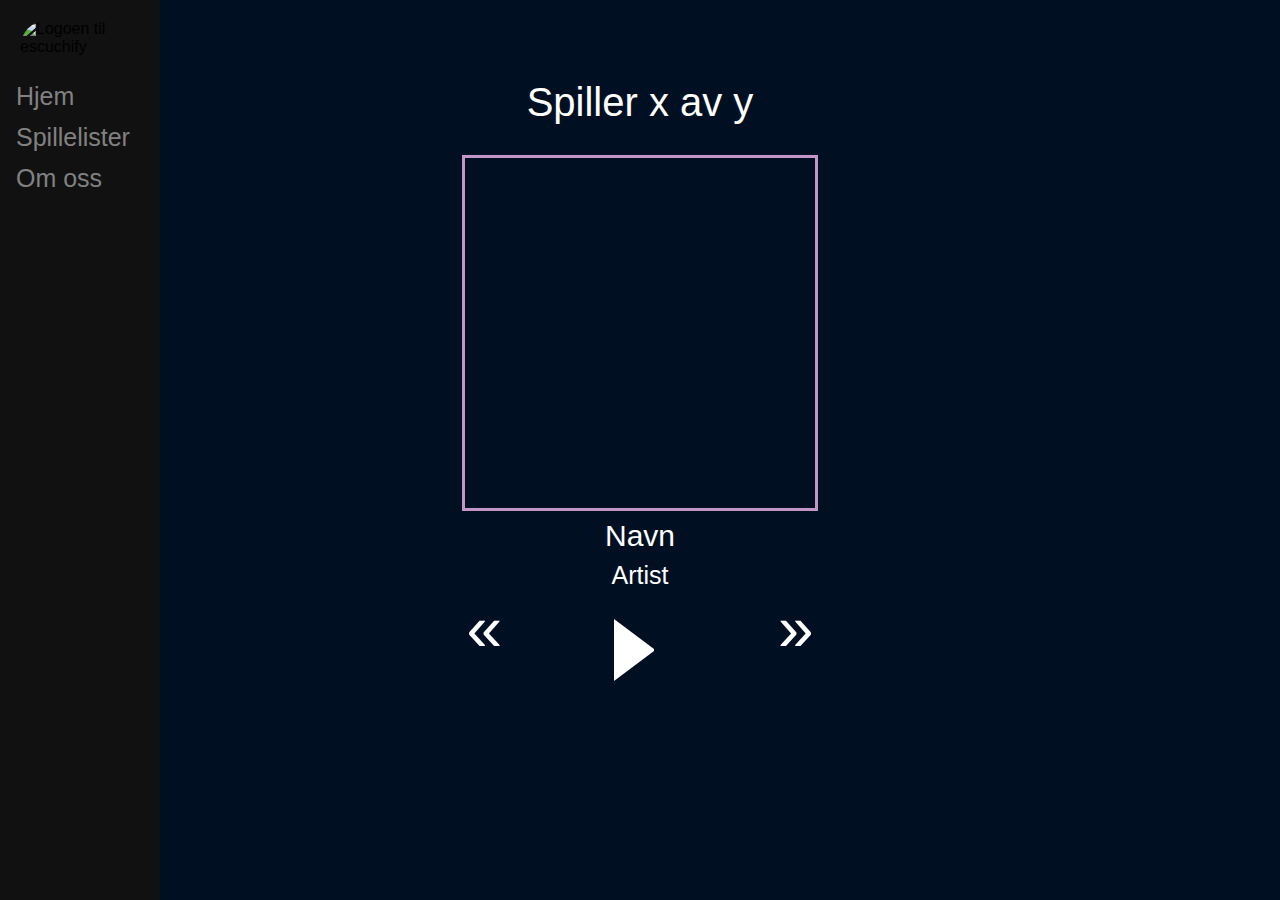
==== sangspiller.html @ 764998f6 "Add files via upload" ====
<!DOCTYPE html>
<html lang="no">
<head>
    <meta charset="UTF-8">
    <link rel="icon" type="image/x-icon" href="Bilder/Logo.png"> 
    <link   rel = "stylesheet" type="text/css" href="stil.css">
    <script src="script.js"></script>
    <title>Escuchify sangspiller</title>
</head>
<body>
    <div class="sidenav">
        <img src="Bilder/logo.png" alt="Logoen til escuchify">
        <a href="index.html">Hjem</a>
        <a href="Spillelister.html">Spillelister</a>
        <a href="#Om oss">Om oss</a>
    </div>

    <div class="spiller">Spiller x av y</div>
    <div class="cover"></div>
    <div class="navn">Navn</div>
    <div class="artist">Artist</div>

    <div id="knapper">
        <button id="forrige_sang">&laquo</button>
        <button id="spill"></button>
        <button id="neste_sang">&raquo</button>
    </div>
</body>
</html>
---- stil.css ----
body{
    background-color: rgba(0, 15, 33, 1);
    font-family: "Lato", sans-serif;
  }
  
  @media screen and (max-height: 450px) {
    .sidenav {padding-top: 15px;}
    .sidenav a {font-size: 18px;}
  }
  
  .sidenav {
    height: 100%;
    width: 160px;
    position: fixed;
    z-index: 1;
    top: 0;
    left: 0;
    background-color: #111;
    overflow-x: hidden;
    padding-top: 20px;
  }
  
  .sidenav a {
    padding: 6px 8px 6px 16px;
    text-decoration: none;
    font-size: 25px;
    color: #818181;
    display: block;
  }
  
  .sidenav a:hover {
    color: #f1f1f1;
  }
  .sidenav img{
    width: 70px;
    height: 70px;
    margin-left: 20px;
    border-radius: 100px;
    padding-bottom: 20px;
  }

  .Eksempler{
    display: grid;
    grid-template-columns: repeat(auto-fit, minmax(400px, 1fr));
    border: solid rgba(244, 186, 243, 0.79);
    margin-left: 160px;
}

.Eksempler img{
    border: 2px solid rgba(244, 186, 243, 0.79);
    border-radius: 10px;
    position: relative;
    z-index: 0;
    top: 10px;
    width: 400px;
    height: 350px;
}
.header {
  padding: 1px;
  text-align: center;
  background: #111;
  color: rgba(244, 186, 243, 0.79);
  font-size: 25px;
  font-family: copperplate;
}

h2{
    display:grid;
    bottom: 48px;
    position: relative;
    grid-template-columns: repeat(auto-fit, minmax(400px, 1fr));
    background-color: white;
    width: 403px;
    height: 35px;
    border-bottom-left-radius: 10px;
    border-bottom-right-radius: 10px;
    z-index: 1;
    text-align: center;
    }
a{
    text-decoration: none;
    color: black;    
}

h3{
  text-align: center;
  background: #111;
  color: white;
  width: 20%;
  margin-left: 170px;
  font-family: Verdana, Geneva, Tahoma, sans-serif;
  font-size: 25px;
}

.spiller{
  color: white;
  font-size: 40px;
  margin-top: 80px;
  text-align: center;
  font-family: Verdana, Geneva, Tahoma, sans-serif;
}

.cover{
  margin: auto;
  width: 350px;
  height: 350px;
  border: solid rgba(244, 186, 243, 0.79);
  margin-top: 30px;
}

.navn{
  color: white;
  font-size: 30px;
  margin-top: 8px;
  text-align: center;
  font-family: Verdana, Geneva, Tahoma, sans-serif;
}

.artist{
  color: white;
  font-size: 25px;
  margin-top: 8px;
  text-align: center;
  font-family: Verdana, Geneva, Tahoma, sans-serif;
}
#knapper{
  text-align: center;
}

button{
  text-align: center;
  width: 4%;
	font-size: 5vw;
  color: white;
  background-color: rgba(0, 15, 33, 1);
  border: none;
}

#neste_sang{
  margin-left: 100px;
}

#spill{
  width: 0; 
  height: 0; 
  border-top: 30px solid transparent;
  border-bottom: 30px solid transparent;
  border-left: 40px solid white;

}

#forrige_sang{
  margin-right: 100px;
}
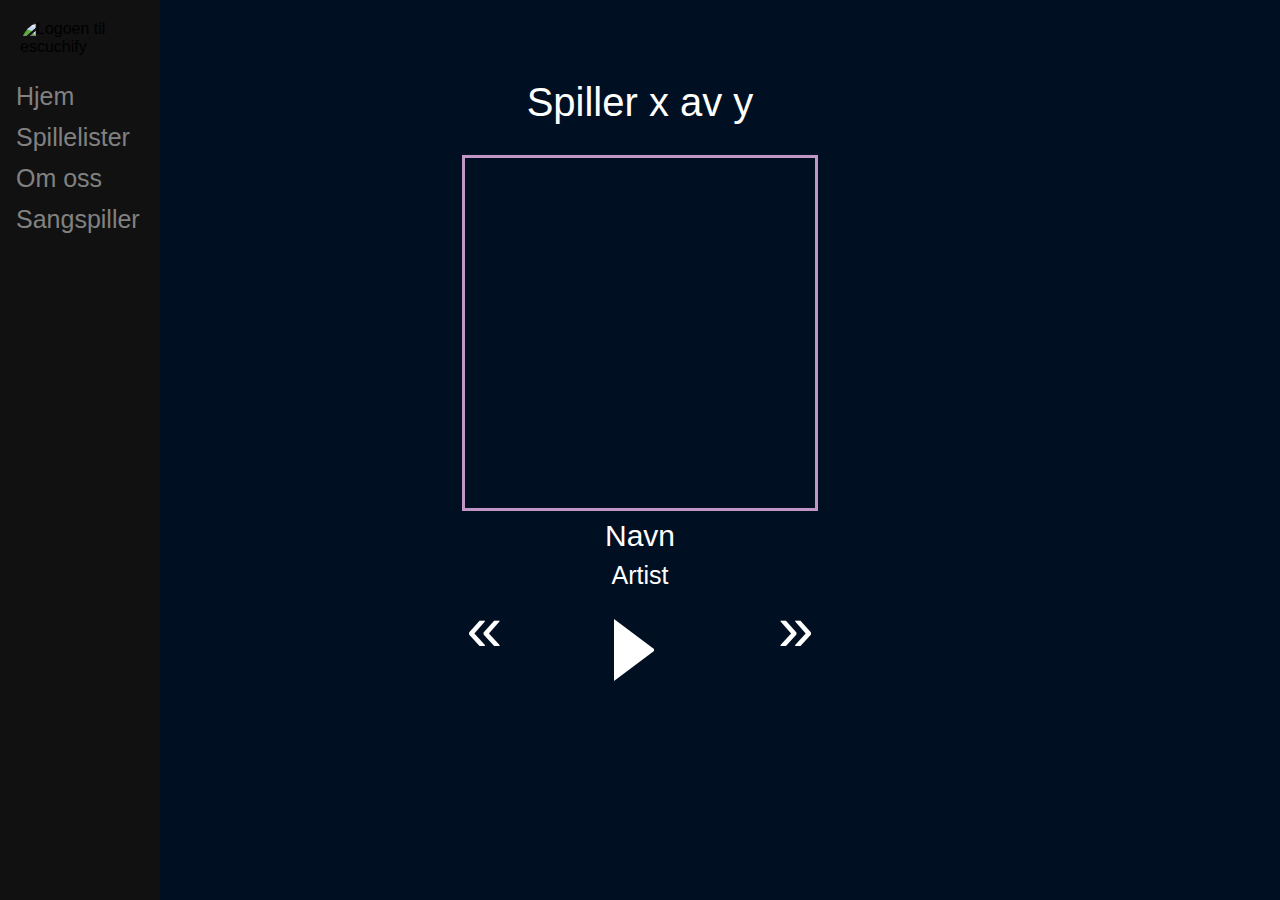
==== commit 2d07e92a: "Update sangspiller.html" ====
--- a/sangspiller.html
+++ b/sangspiller.html
@@ -13,6 +13,7 @@
         <a href="index.html">Hjem</a>
         <a href="Spillelister.html">Spillelister</a>
         <a href="#Om oss">Om oss</a>
+        <a href="sangspiller.html">Sangspiller</a>
     </div>
 
     <div class="spiller">Spiller x av y</div>
@@ -26,4 +27,4 @@
         <button id="neste_sang">&raquo</button>
     </div>
 </body>
-</html>+</html>
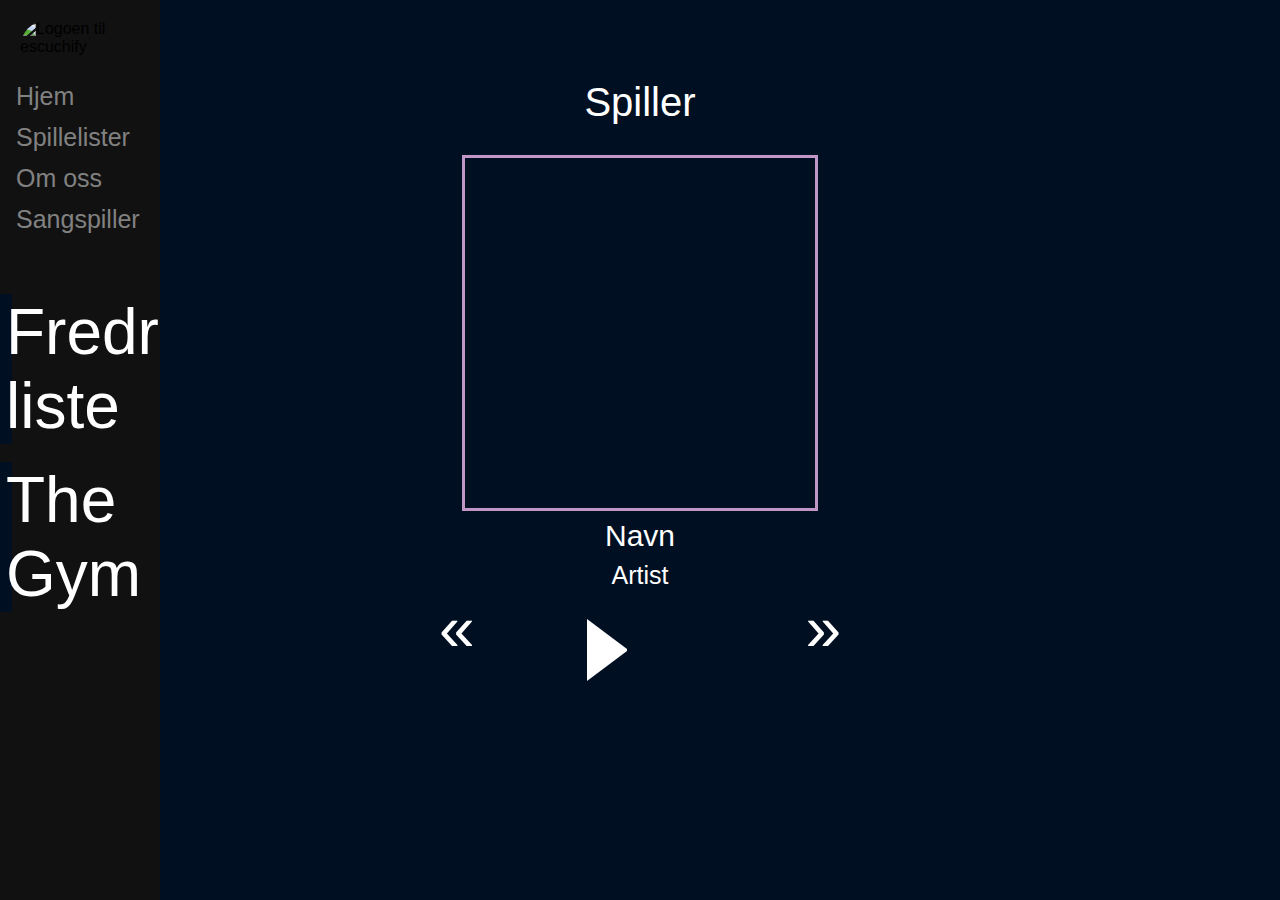
==== commit 433a5ba8: "Update sangspiller.html" ====
--- a/sangspiller.html
+++ b/sangspiller.html
@@ -2,29 +2,35 @@
 <html lang="no">
 <head>
     <meta charset="UTF-8">
-    <link rel="icon" type="image/x-icon" href="Bilder/Logo.png"> 
+    <link rel="icon" type="image/x-icon" href="../Bilder/logo.png"> 
     <link   rel = "stylesheet" type="text/css" href="stil.css">
-    <script src="script.js"></script>
+    <script src="../kode/script.js"></script>
+    
     <title>Escuchify sangspiller</title>
 </head>
 <body>
     <div class="sidenav">
-        <img src="Bilder/logo.png" alt="Logoen til escuchify">
+        <img src="../Bilder/logo.png" alt="Logoen til escuchify">
         <a href="index.html">Hjem</a>
         <a href="Spillelister.html">Spillelister</a>
         <a href="#Om oss">Om oss</a>
         <a href="sangspiller.html">Sangspiller</a>
+        <br><br><br>
+        <button id = "ListeButton">Fredriks liste</button><br><br>
+        <button id = "GymButton">The Gym</button>
     </div>
-
-    <div class="spiller">Spiller x av y</div>
-    <div class="cover"></div>
-    <div class="navn">Navn</div>
-    <div class="artist">Artist</div>
-
-    <div id="knapper">
-        <button id="forrige_sang">&laquo</button>
-        <button id="spill"></button>
-        <button id="neste_sang">&raquo</button>
+    <div id = "boks">
+        <div class="spiller">Spiller</div>
+        <div class="cover"></div>
+        <div class="navn">Navn</div>
+        <div class="artist">Artist</div>
+   
+        <div id="knapper">
+            <button id="forrige_sang">&laquo</button>
+            <button id="spill"></button>
+            <button id ="stopp"></button>
+            <button id="neste_sang">&raquo</button>
+        </div> 
     </div>
 </body>
 </html>
--- a/stil.css
+++ b/stil.css
@@ -92,6 +92,16 @@
   font-size: 25px;
 }
 
+h4{
+  text-align: center;
+  background: rgba(0, 15, 33, 1);
+  color: white;
+  width: 20%;
+  margin-left: 170px;
+  font-family: Verdana, Geneva, Tahoma, sans-serif;
+  font-size: 25px;
+}
+
 .spiller{
   color: white;
   font-size: 40px;
